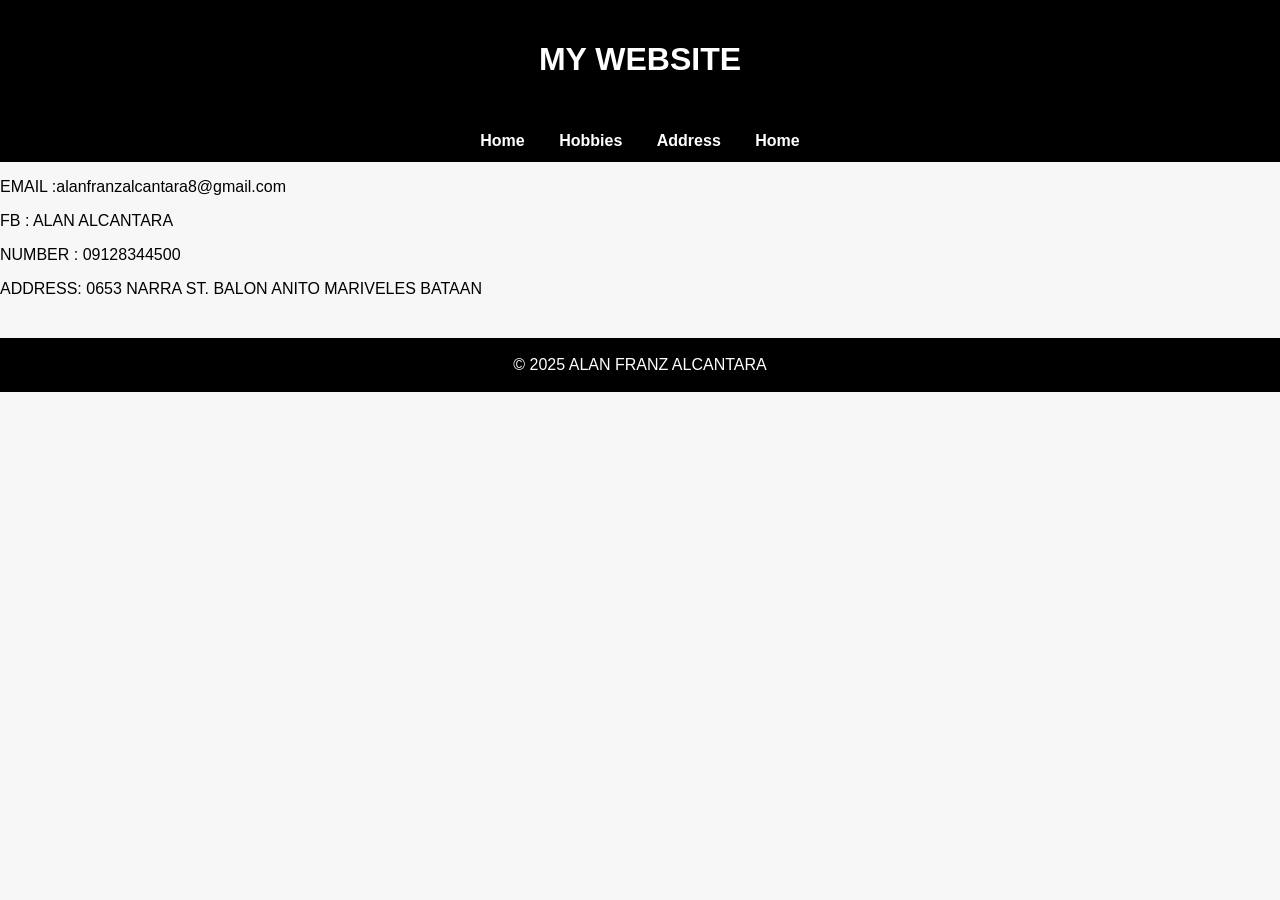
==== ALAN FRANZ ALCANTARA/CONTACT.html @ d594da2b "IT'S A ORDER" ====
<!DOCTYPE html>
<html>
    <head>
        <title>MY PERSONAL WEBSITE</title>
        <link rel="stylesheet" href="style.css">
    </head>
    <body>
        <header>
    <h1>MY WEBSITE</h1>
</header>

<nav>
    <a href="HOME.html">Home</a>
    <a href="HOBBIES.html">Hobbies</a>
    <a href="CONTACT.html">Address</a>
    <a href="PICTURE.html">Home</a>
</nav>
<p>EMAIL  :alanfranzalcantara8@gmail.com</p>
<p>FB     : ALAN ALCANTARA</p>
<P>NUMBER : 09128344500</P>
<p>ADDRESS: 0653 NARRA ST. BALON ANITO MARIVELES BATAAN</p>
<footer>
© 2025 ALAN FRANZ ALCANTARA
</footer>
    </body>
</html>
---- ALAN FRANZ ALCANTARA/style.css ----
body {
        font-family: Arial, sans-serif;
        margin: 0;
        padding: 0;
        background: #f7f7f7;
    }                                

    header {
        background: #000000;
        color: white;
        padding: 20px;
        text-align: center;
    }

    nav {
        background: #000000;
        padding: 12px;
        text-align: center;
    }

    nav a {
        color: white;
        text-decoration: none;
        margin: 0 15px;
        font-weight: bold;
    }

    nav a:hover {
        color: #ffeb99;
    }

    .content {
        max-width: 900px;
        margin: 40px auto;
        background: white;
        padding: 30px;
        border-radius: 8px;
        box-shadow: 0 0 10px rgba(0,0,0,0.1);
        text-align: center;
    }

    footer {
        background: #000000;
        color: white;
        text-align: center;
        padding: 18px;
        margin-top: 40px;
    }
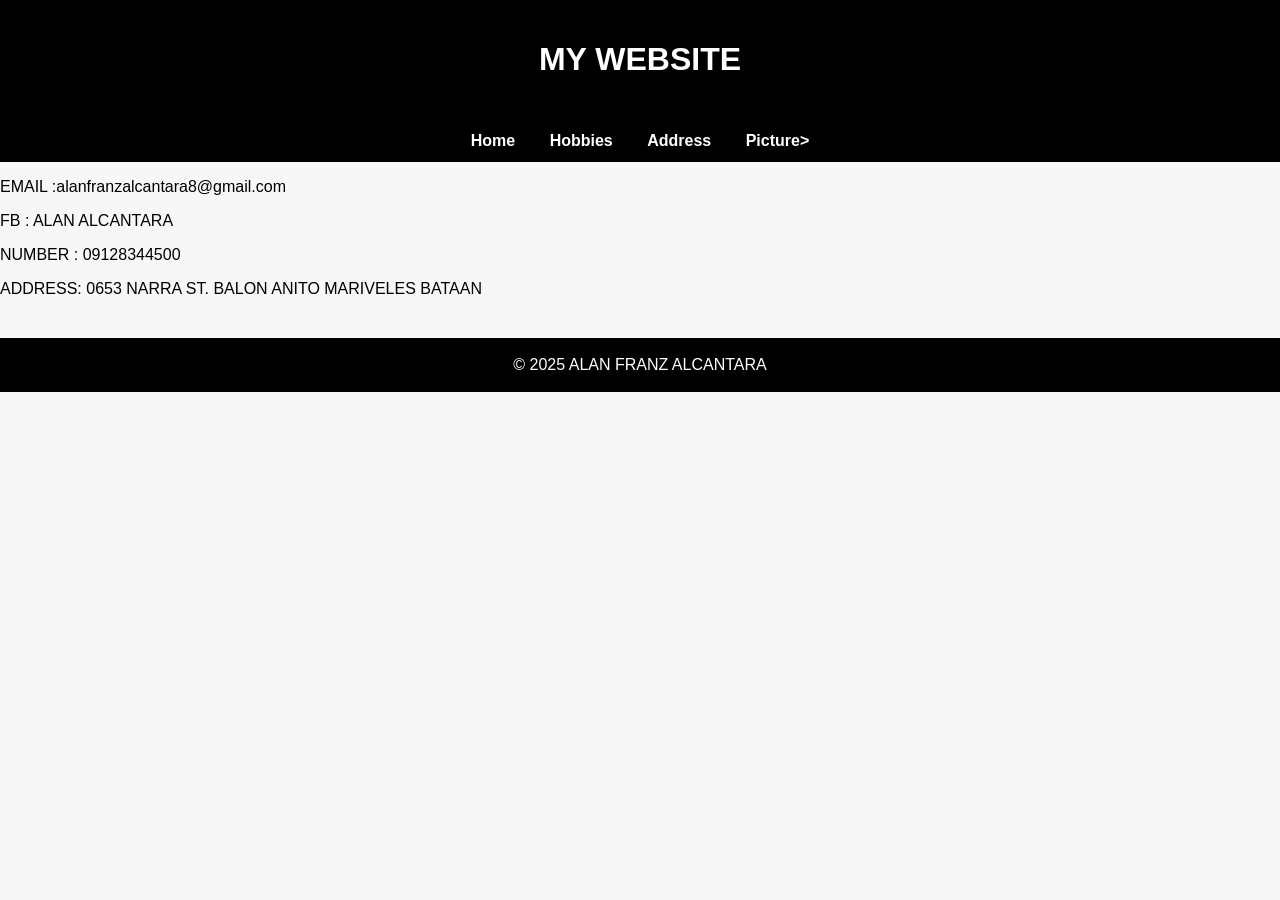
==== commit 240e387b: "Add files via upload" ====
--- a/ALAN FRANZ ALCANTARA/CONTACT.html
+++ b/ALAN FRANZ ALCANTARA/CONTACT.html
@@ -10,17 +10,17 @@
 </header>
 
 <nav>
-    <a href="HOME.html">Home</a>
+    <a href="index.html">Home</a>
     <a href="HOBBIES.html">Hobbies</a>
     <a href="CONTACT.html">Address</a>
-    <a href="PICTURE.html">Home</a>
+    <a href="PICTURE.html">Picture></a>
 </nav>
 <p>EMAIL  :alanfranzalcantara8@gmail.com</p>
 <p>FB     : ALAN ALCANTARA</p>
 <P>NUMBER : 09128344500</P>
 <p>ADDRESS: 0653 NARRA ST. BALON ANITO MARIVELES BATAAN</p>
 <footer>
-© 2025 ALAN FRANZ ALCANTARA
+© 2025 ALAN FRANZ ALCANTARA 
 </footer>
     </body>
 </html>
